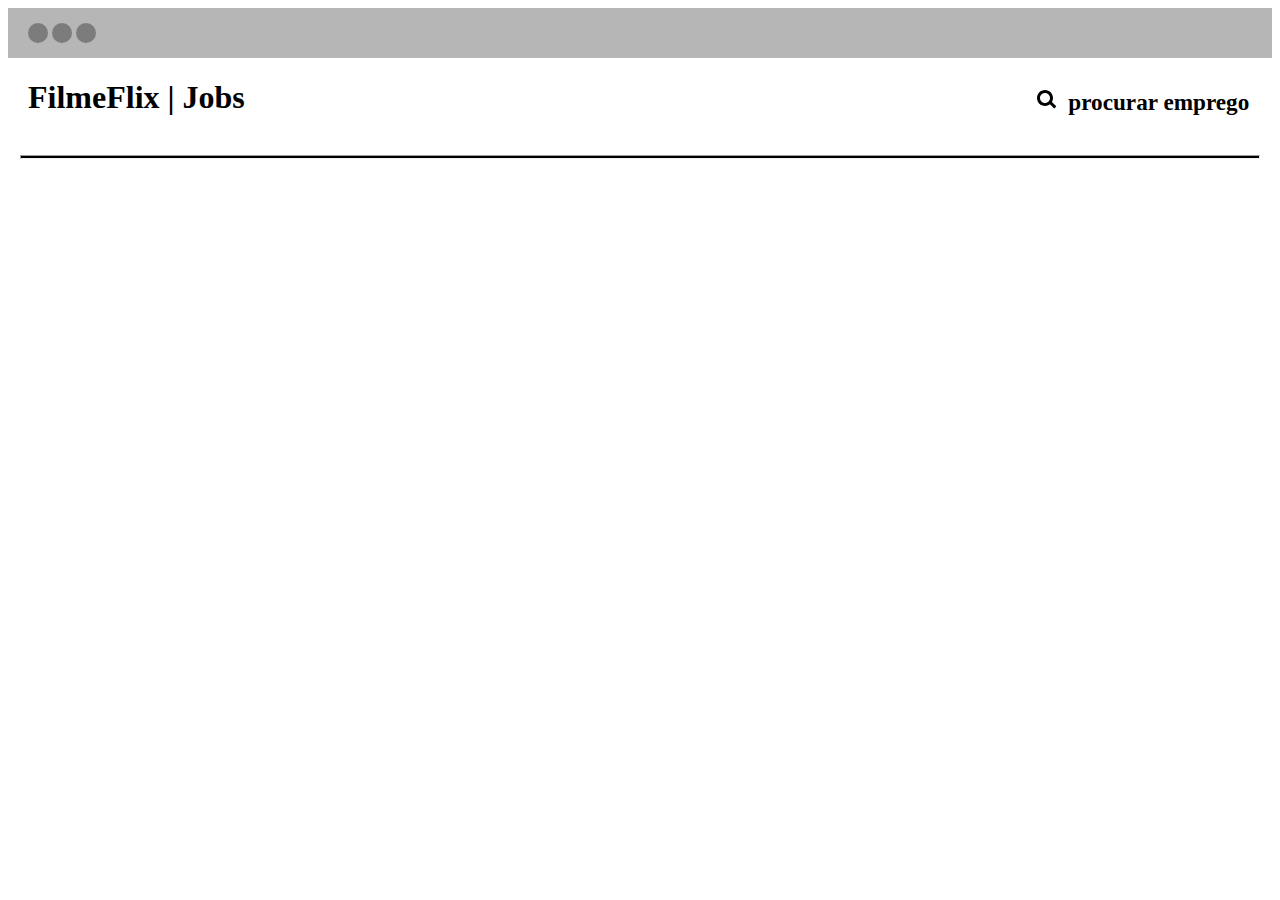
==== bugs.html @ 455c8456 "paranoia" ====
<!DOCTYPE html>
<html lang="en">
<head>
    <meta charset="UTF-8">
    <meta http-equiv="X-UA-Compatible" content="IE=edge">
    <meta name="viewport" content="width=device-width, initial-scale=1.0">
    <title>Jobs</title>
    <link rel="stylesheet" href="css/style.css">
</head>
<body>
    <header>
        <div id="top">
            <div class="circle1"></div>
            <div class="circle2"></div>
            <div class="circle3"></div>
        </div>
        <div id="bottom">
            <div id="titulo">
       <h1>     FilmeFlix | Jobs</h1> 
    </div>
       <div id="right-object">
         <div id="img-lupa">
            <svg viewbox="0 0 20 20"><path d="M14.93 12l4.356 4.358c-.455.687-1.378 1.613-2.12 2.12l-4.205-4.202C11.6 15.356 9.877 16 8 16c-4.418 0-8-3.582-8-8s3.582-8 8-8 8 3.582 8 8c0 1.458-.39 2.824-1.07 4zM8 13c2.76 0 5-2.24 5-5s-2.24-5-5-5-5 2.24-5 5 2.24 5 5 5z"></path></svg>
         </div>
         <div id="texto-direita">
            <h4>  procurar emprego</h4>
         </div>
       </div>
        </div>
        <hr>
    </header>
---- css/style.css ----
#top{
    width: 100%;
    height: 50px;
    background-color: rgb(182, 182, 182);
}
#bottom{
  width: 100%;
    margin-left: 20px;
    display: flex;
}
#right-object{
  display: inline-block;
  width: 50%;
  margin-left: 60%;
}

hr{
    height: 2px;
    background-color: black;
}
.circle1 {
    height: 20px;
    width: 20px;
    background-color: #555;
    border-radius: 50%;
    margin-left: 20px;
    display: inline-block;
    margin-top: 15px;
    opacity: 0.6;
  }
  .circle2 {
    height: 20px;
    width: 20px;
    background-color: #555;
    border-radius: 50%;
    display: inline-block;
    opacity: 0.6;
  }
  .circle3 {
    height: 20px;
    width: 20px;
    background-color: #555;
    border-radius: 50%;
    display: inline-block;
    opacity: 0.6;
  }
#img-lupa{
    display: inline-block;
   margin: auto;
}

#texto-direita{
    display: inline-block;
    font-size: 145%;
    margin-left: 3%;
}
#titulo{
  width: 49%;
}

#palavra-chave{
  width: 50%;
  border: solid;
  display: flex;
}
#img-lupa-pc{
  display: block;
  width: 20px;
  height: 20px;
  margin: auto;
}
#texto-pc{
  
  font-size: 125%;
  margin-right: 70%;
  margin-bottom: 1%;
  margin-top: 0.2cm;
}
#informacao{
  display: inline-block;
  width: 570px;
  height: 60px;
  margin-top: 2%;
  margin-bottom: 2%;
}
#candidatar-se{
 display: inline-block;
 margin-left: 20%;

}
#jobs{
  border: solid;
  margin-left: 10%;
  margin-right: 15%;
  margin-top: 3%;
  font-size: 120%;
}
#info-job{
margin-left: 5%;
}
#job{
  margin-left: 3%;
}
hr{
  width:98%;
}
svg{
  width: 20px;
  height: 20px;
}
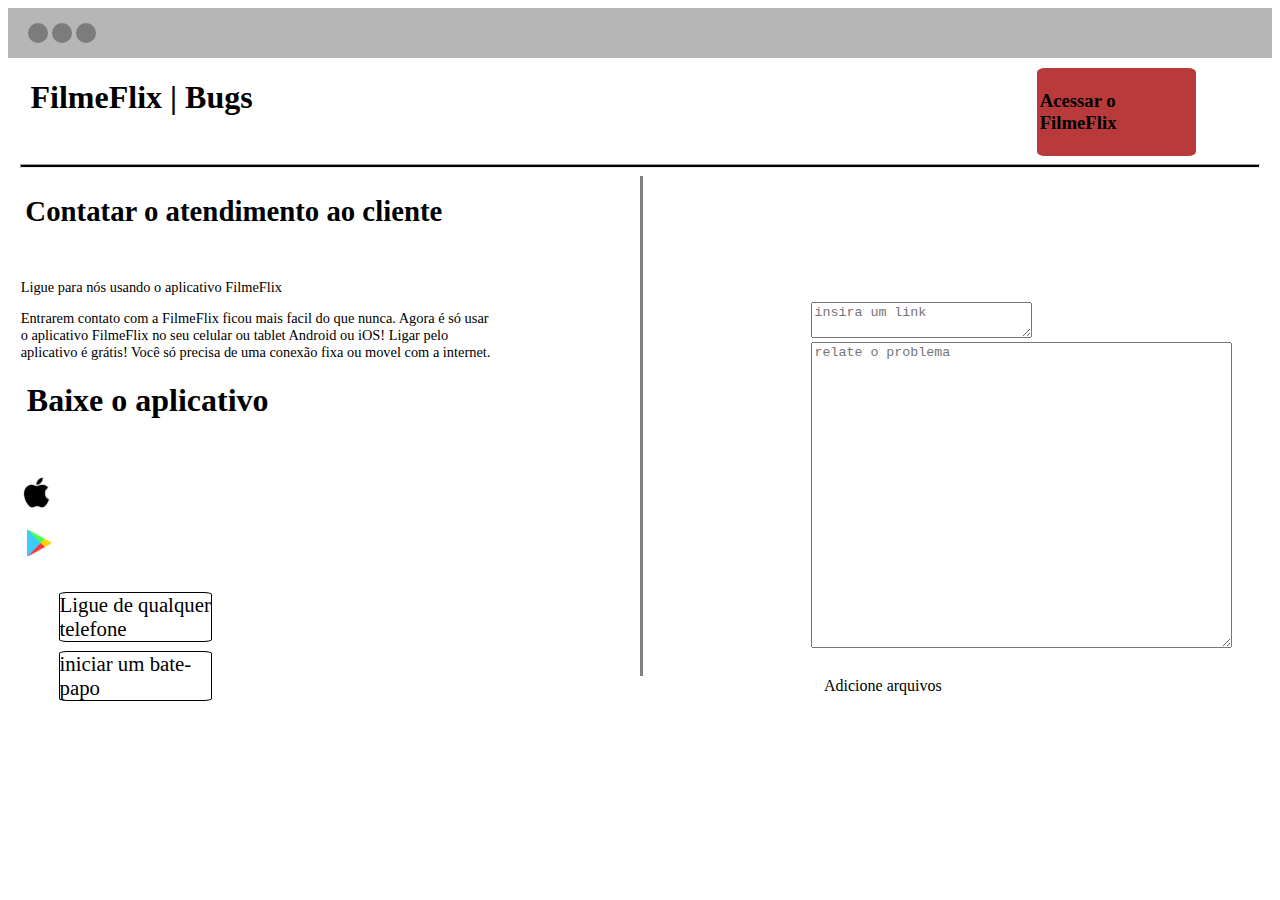
==== commit aa8933f9: "aaaaaa" ====
--- a/bugs.html
+++ b/bugs.html
@@ -4,8 +4,8 @@
     <meta charset="UTF-8">
     <meta http-equiv="X-UA-Compatible" content="IE=edge">
     <meta name="viewport" content="width=device-width, initial-scale=1.0">
-    <title>Jobs</title>
-    <link rel="stylesheet" href="css/style.css">
+    <title>Bugs</title>
+    <link rel="stylesheet" href="css/bugs.css">
 </head>
 <body>
     <header>
@@ -16,16 +16,78 @@
         </div>
         <div id="bottom">
             <div id="titulo">
-       <h1>     FilmeFlix | Jobs</h1> 
+       <h1> FilmeFlix | Bugs</h1> 
     </div>
        <div id="right-object">
-         <div id="img-lupa">
-            <svg viewbox="0 0 20 20"><path d="M14.93 12l4.356 4.358c-.455.687-1.378 1.613-2.12 2.12l-4.205-4.202C11.6 15.356 9.877 16 8 16c-4.418 0-8-3.582-8-8s3.582-8 8-8 8 3.582 8 8c0 1.458-.39 2.824-1.07 4zM8 13c2.76 0 5-2.24 5-5s-2.24-5-5-5-5 2.24-5 5 2.24 5 5 5z"></path></svg>
-         </div>
-         <div id="texto-direita">
-            <h4>  procurar emprego</h4>
-         </div>
+        <div id="button">
+        <h3>Acessar o FilmeFlix</h3>
+    </div>
        </div>
         </div>
         <hr>
-    </header>+    </header>
+
+ <div id="corpo">
+    <div id="left">
+        <div id="introducao">
+       <h1>Contatar o atendimento ao cliente</h1>
+       <br>
+       <p>
+        Ligue para nós usando o aplicativo FilmeFlix
+       </p>
+       <p>
+        Entrarem contato com a FilmeFlix ficou mais facil do que nunca. Agora é só usar o aplicativo FilmeFlix no seu celular ou tablet Android ou iOS! Ligar pelo aplicativo é grátis! Você só precisa de uma conexão fixa ou movel com a internet.
+       </p>
+     </div>
+ 
+     <div id="app">
+        <h1>Baixe o aplicativo</h1>
+        <br>
+        <br>
+        <div id="apps">
+         <div id="apple">
+            <img src="img/apple.png" alt="" width="5%" height="5%" > 
+         </div>
+        <br><br>
+         <div id="gps">
+          <img src="img/playstore.png" alt="" width="4%" height="4%" >
+         </div>
+        </div>
+     </div>
+
+      <div id="botoes">
+       <div id="ligue">
+          <ba>Ligue de qualquer telefone</ba>
+       </div>
+       <div id="batepapo">
+        <ba>iniciar um bate-papo</ba>
+       </div>
+      </div>
+
+
+     </div>
+
+
+     <div id="right">
+       <div id="margemD">
+        <div id="link">
+            <textarea rows="2" cols="25" placeholder="insira um link"></textarea>
+        </div>
+        <div id="relato">
+            <textarea rows="20" cols="50" placeholder="relate o problema"></textarea>
+        </div>
+        <div id="add">
+            <div id="textArq">
+              Adicione arquivos
+            </div>
+            <div id="image">
+              <img src="" alt="">
+            </div>
+        </div>
+        <div id="btnEnviar">
+          
+        </div>
+     </div>  
+    </div>
+ </div>
+</body>--- a/css/bugs.css
+++ b/css/bugs.css
@@ -0,0 +1,125 @@
+#top{
+    width: 100%;
+    height: 50px;
+    background-color: rgb(182, 182, 182);
+}
+#bottom{
+  width: 100%;
+    margin-left: 20px;
+    display: flex;
+}
+#right-object{
+  display: inline-block;
+  width: 50%;
+  margin-left: 60%;
+}
+
+hr{
+    height: 2px;
+    background-color: black;
+}
+.circle1 {
+    height: 20px;
+    width: 20px;
+    background-color: #555;
+    border-radius: 50%;
+    margin-left: 20px;
+    display: inline-block;
+    margin-top: 15px;
+    opacity: 0.6;
+  }
+  .circle2 {
+    height: 20px;
+    width: 20px;
+    background-color: #555;
+    border-radius: 50%;
+    display: inline-block;
+    opacity: 0.6;
+  }
+  .circle3 {
+    height: 20px;
+    width: 20px;
+    background-color: #555;
+    border-radius: 50%;
+    display: inline-block;
+    opacity: 0.6;
+  }
+
+  #titulo{
+    width: 49%;
+  }
+  
+hr{
+  width:98%;
+}
+
+#button{
+    margin-top: 4%;
+    background-color: rgb(184, 58, 58);
+    border: solid;
+    border-color: rgb(184, 58, 58);
+    width: 60%;
+    border-radius: 5%;
+}
+#left{
+    width: 50%;
+    border-right: 3px solid gray;
+  height: 500px;
+}
+#rigth{
+    width: 50%;
+    
+}
+#introducao{
+    margin-left: 2%;
+    width: 75%;
+    font-size: 90%;
+}
+#app{
+    margin-left: 2%;
+}
+#gps{
+    display: inline-block;
+    margin-left: 1%;
+}
+#apple{
+    display: inline-block; 
+    margin-left: 0.1%;
+}
+
+#ligue{
+
+ border: 1px solid;
+ width: 80%;
+ font-size: 130%;
+ border-radius: 5%;
+}
+#batepapo{
+ margin-top: 5%;
+ border: 1px solid;
+ width: 80%;
+ font-size: 130%;
+ border-radius: 5%;
+}
+#botoes{
+    margin-left: 8%;
+    margin-top: 5%;
+    width: 30%;
+    
+}
+h1{
+    margin-left: 1%;
+}
+#margemD{
+ margin-left: 40%;
+ margin-top: 30%;
+}
+#corpo{
+    display: flex;
+}
+#textArq{
+    margin-left: 5%;
+}
+#add{
+    margin-top: 10%;
+}
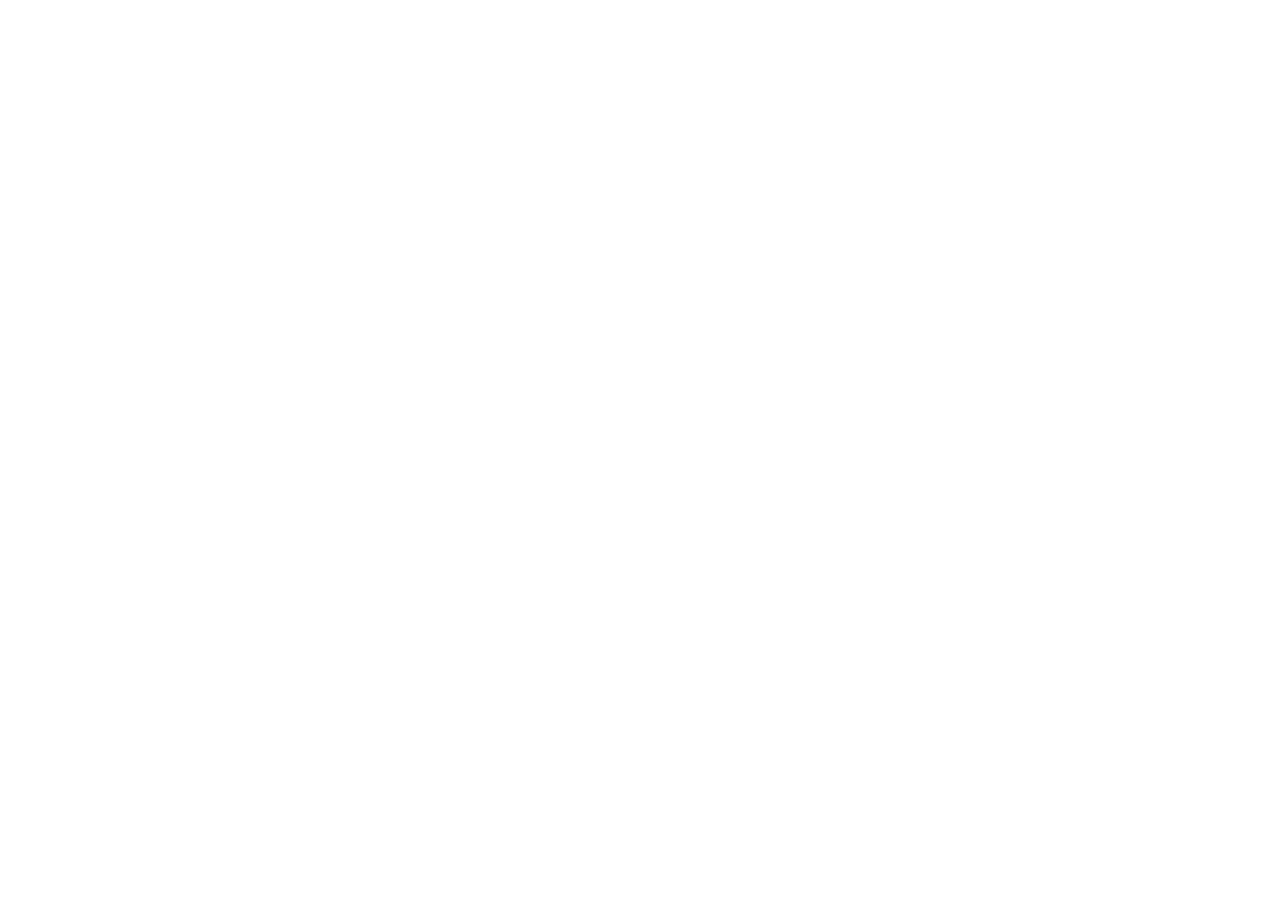
==== commit 36aa6a99: "Adição do cadastro de filme e mudança do style.css" ====
--- a/bugs.html
+++ b/bugs.html
@@ -4,90 +4,9 @@
     <meta charset="UTF-8">
     <meta http-equiv="X-UA-Compatible" content="IE=edge">
     <meta name="viewport" content="width=device-width, initial-scale=1.0">
-    <title>Bugs</title>
-    <link rel="stylesheet" href="css/bugs.css">
+    <title>Document</title>
 </head>
 <body>
-    <header>
-        <div id="top">
-            <div class="circle1"></div>
-            <div class="circle2"></div>
-            <div class="circle3"></div>
-        </div>
-        <div id="bottom">
-            <div id="titulo">
-       <h1> FilmeFlix | Bugs</h1> 
-    </div>
-       <div id="right-object">
-        <div id="button">
-        <h3>Acessar o FilmeFlix</h3>
-    </div>
-       </div>
-        </div>
-        <hr>
-    </header>
-
- <div id="corpo">
-    <div id="left">
-        <div id="introducao">
-       <h1>Contatar o atendimento ao cliente</h1>
-       <br>
-       <p>
-        Ligue para nós usando o aplicativo FilmeFlix
-       </p>
-       <p>
-        Entrarem contato com a FilmeFlix ficou mais facil do que nunca. Agora é só usar o aplicativo FilmeFlix no seu celular ou tablet Android ou iOS! Ligar pelo aplicativo é grátis! Você só precisa de uma conexão fixa ou movel com a internet.
-       </p>
-     </div>
- 
-     <div id="app">
-        <h1>Baixe o aplicativo</h1>
-        <br>
-        <br>
-        <div id="apps">
-         <div id="apple">
-            <img src="img/apple.png" alt="" width="5%" height="5%" > 
-         </div>
-        <br><br>
-         <div id="gps">
-          <img src="img/playstore.png" alt="" width="4%" height="4%" >
-         </div>
-        </div>
-     </div>
-
-      <div id="botoes">
-       <div id="ligue">
-          <ba>Ligue de qualquer telefone</ba>
-       </div>
-       <div id="batepapo">
-        <ba>iniciar um bate-papo</ba>
-       </div>
-      </div>
-
-
-     </div>
-
-
-     <div id="right">
-       <div id="margemD">
-        <div id="link">
-            <textarea rows="2" cols="25" placeholder="insira um link"></textarea>
-        </div>
-        <div id="relato">
-            <textarea rows="20" cols="50" placeholder="relate o problema"></textarea>
-        </div>
-        <div id="add">
-            <div id="textArq">
-              Adicione arquivos
-            </div>
-            <div id="image">
-              <img src="" alt="">
-            </div>
-        </div>
-        <div id="btnEnviar">
-          
-        </div>
-     </div>  
-    </div>
- </div>
-</body>+    
+</body>
+</html>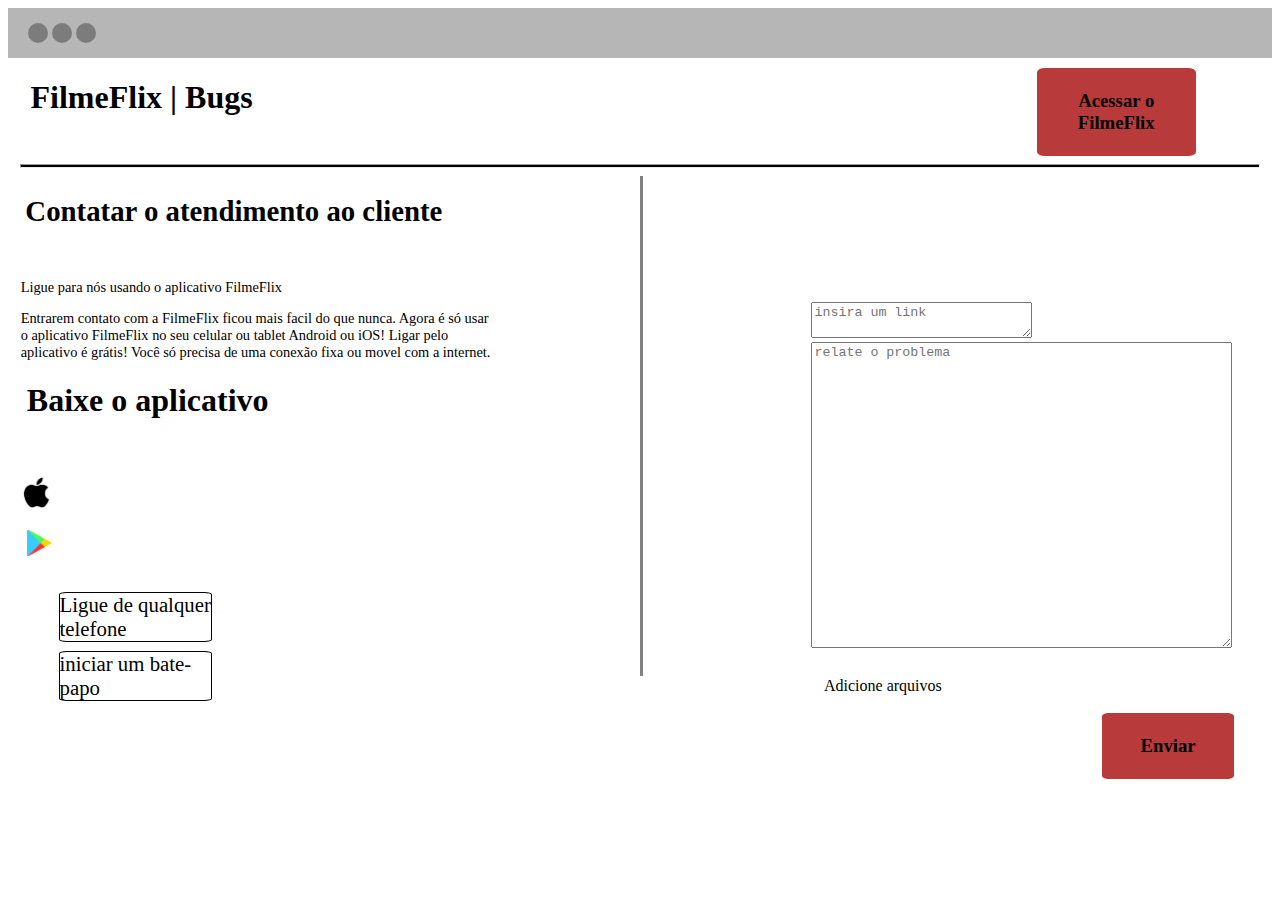
==== commit 40da247a: "atualizando tudo" ====
--- a/bugs.html
+++ b/bugs.html
@@ -4,9 +4,90 @@
     <meta charset="UTF-8">
     <meta http-equiv="X-UA-Compatible" content="IE=edge">
     <meta name="viewport" content="width=device-width, initial-scale=1.0">
-    <title>Document</title>
+    <title>Bugs</title>
+    <link rel="stylesheet" href="css/bugs.css">
 </head>
 <body>
-    
-</body>
-</html>+    <header>
+        <div id="top">
+            <div class="circle1"></div>
+            <div class="circle2"></div>
+            <div class="circle3"></div>
+        </div>
+        <div id="bottom">
+            <div id="titulo">
+       <h1> FilmeFlix | Bugs</h1> 
+    </div>
+       <div id="right-object">
+        <div id="button">
+        <h3>Acessar o FilmeFlix</h3>
+    </div>
+       </div>
+        </div>
+        <hr>
+    </header>
+
+ <div id="corpo">
+    <div id="left">
+        <div id="introducao">
+       <h1>Contatar o atendimento ao cliente</h1>
+       <br>
+       <p>
+        Ligue para nós usando o aplicativo FilmeFlix
+       </p>
+       <p>
+        Entrarem contato com a FilmeFlix ficou mais facil do que nunca. Agora é só usar o aplicativo FilmeFlix no seu celular ou tablet Android ou iOS! Ligar pelo aplicativo é grátis! Você só precisa de uma conexão fixa ou movel com a internet.
+       </p>
+     </div>
+ 
+     <div id="app">
+        <h1>Baixe o aplicativo</h1>
+        <br>
+        <br>
+        <div id="apps">
+         <div id="apple">
+            <img src="img/apple.png" alt="" width="5%" height="5%" > 
+         </div>
+        <br><br>
+         <div id="gps">
+          <img src="img/playstore.png" alt="" width="4%" height="4%" >
+         </div>
+        </div>
+     </div>
+
+      <div id="botoes">
+       <div id="ligue">
+          <ba>Ligue de qualquer telefone</ba>
+       </div>
+       <div id="batepapo">
+        <ba>iniciar um bate-papo</ba>
+       </div>
+      </div>
+
+
+     </div>
+
+
+     <div id="right">
+       <div id="margemD">
+        <div id="link">
+            <textarea rows="2" cols="25" placeholder="insira um link"></textarea>
+        </div>
+        <div id="relato">
+            <textarea rows="20" cols="50" placeholder="relate o problema"></textarea>
+        </div>
+        <div id="add">
+            <div id="textArq">
+              Adicione arquivos
+            </div>
+            <div id="image">
+              <img src="img/img.PNG" alt="">
+            </div>
+        </div>
+        <div id="btnEnviar">
+            <h3>Enviar</h3>
+        </div>
+     </div>  
+    </div>
+ </div>
+</body>--- a/css/bugs.css
+++ b/css/bugs.css
@@ -0,0 +1,136 @@
+#top{
+    width: 100%;
+    height: 50px;
+    background-color: rgb(182, 182, 182);
+}
+#bottom{
+  width: 100%;
+    margin-left: 20px;
+    display: flex;
+}
+#right-object{
+  display: inline-block;
+  width: 50%;
+  margin-left: 60%;
+}
+
+hr{
+    height: 2px;
+    background-color: black;
+}
+.circle1 {
+    height: 20px;
+    width: 20px;
+    background-color: #555;
+    border-radius: 50%;
+    margin-left: 20px;
+    display: inline-block;
+    margin-top: 15px;
+    opacity: 0.6;
+  }
+  .circle2 {
+    height: 20px;
+    width: 20px;
+    background-color: #555;
+    border-radius: 50%;
+    display: inline-block;
+    opacity: 0.6;
+  }
+  .circle3 {
+    height: 20px;
+    width: 20px;
+    background-color: #555;
+    border-radius: 50%;
+    display: inline-block;
+    opacity: 0.6;
+  }
+
+  #titulo{
+    width: 49%;
+  }
+  
+hr{
+  width:98%;
+}
+
+#button{
+    margin-top: 4%;
+    background-color: rgb(184, 58, 58);
+    border: solid;
+    border-color: rgb(184, 58, 58);
+    width: 60%;
+    border-radius: 5%;
+    text-align: center;
+}
+#left{
+    width: 50%;
+    border-right: 3px solid gray;
+  height: 500px;
+}
+#rigth{
+    width: 50%;
+    
+}
+#introducao{
+    margin-left: 2%;
+    width: 75%;
+    font-size: 90%;
+}
+#app{
+    margin-left: 2%;
+}
+#gps{
+    display: inline-block;
+    margin-left: 1%;
+}
+#apple{
+    display: inline-block; 
+    margin-left: 0.1%;
+}
+
+#ligue{
+
+ border: 1px solid;
+ width: 80%;
+ font-size: 130%;
+ border-radius: 5%;
+}
+#batepapo{
+ margin-top: 5%;
+ border: 1px solid;
+ width: 80%;
+ font-size: 130%;
+ border-radius: 5%;
+}
+#botoes{
+    margin-left: 8%;
+    margin-top: 5%;
+    width: 30%;
+    
+}
+h1{
+    margin-left: 1%;
+}
+#margemD{
+ margin-left: 40%;
+ margin-top: 30%;
+}
+#corpo{
+    display: flex;
+}
+#textArq{
+    margin-left: 5%;
+}
+#add{
+    margin-top: 10%;
+}
+#btnEnviar{
+  background-color: rgb(184, 58, 58);
+  border: solid;
+  border-color: rgb(184, 58, 58);
+  border-radius: 5%;
+  height: 35%;
+  width: 50%;
+  text-align: center;
+  margin-left: 115%;
+}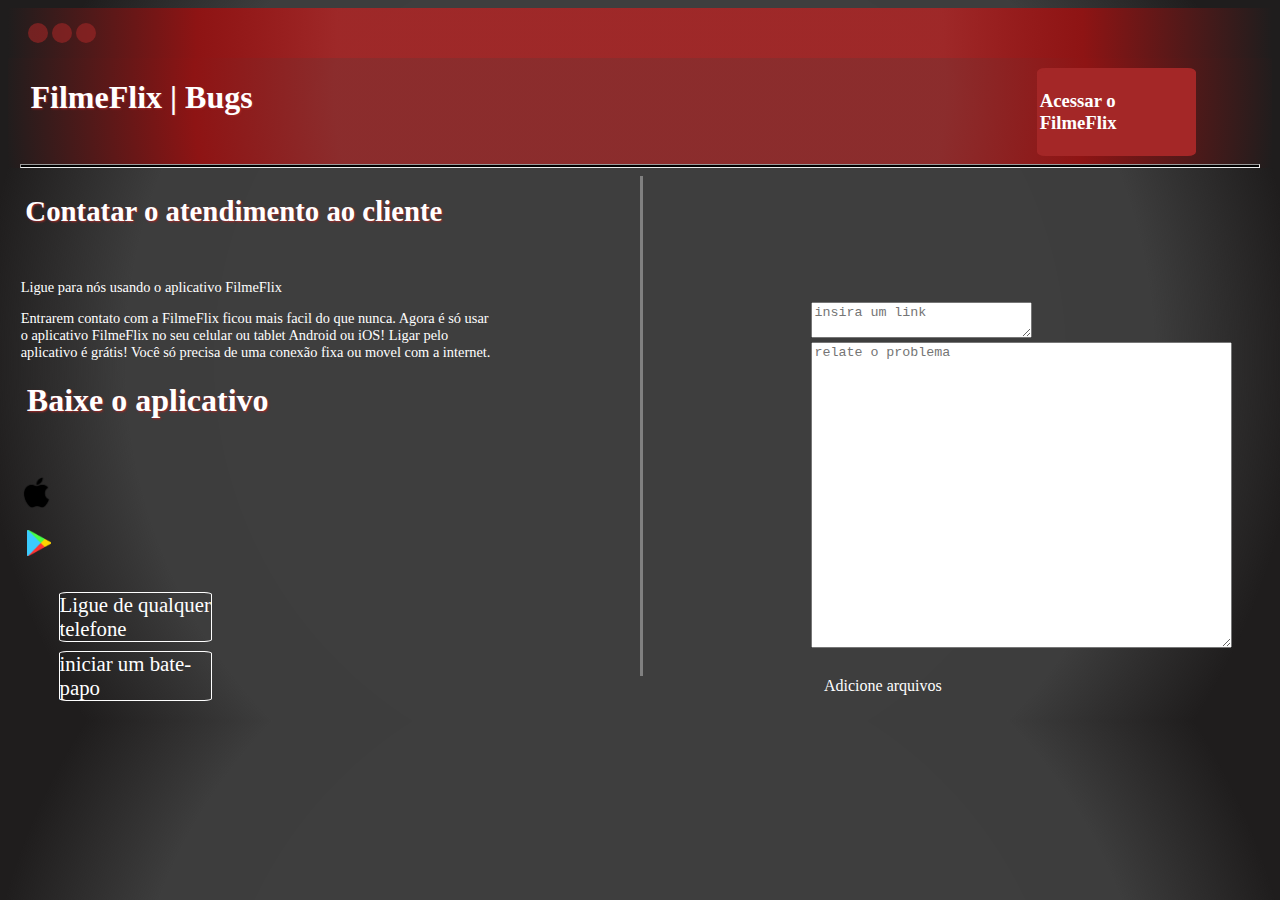
==== commit 8f71a35a: "fudi td" ====
--- a/bugs.html
+++ b/bugs.html
@@ -81,11 +81,11 @@
               Adicione arquivos
             </div>
             <div id="image">
-              <img src="img/img.PNG" alt="">
+              <img src="" alt="">
             </div>
         </div>
         <div id="btnEnviar">
-            <h3>Enviar</h3>
+          
         </div>
      </div>  
     </div>
--- a/css/bugs.css
+++ b/css/bugs.css
@@ -1,7 +1,15 @@
+body{
+  background: radial-gradient(circle, rgba(0,0,0,0.7553396358543417) 46%, rgba(0,0,0,0.7609418767507002) 70%, rgba(31,29,29,1) 90%);
+color: white;
+}
+header{
+  background: radial-gradient(circle, rgba(164,39,39,0.7553396358543417) 48%, rgba(142,20,20,1) 70%, rgba(31,29,29,1) 100%);
+}
 #top{
     width: 100%;
     height: 50px;
-    background-color: rgb(182, 182, 182);
+    background: radial-gradient(circle, rgba(164,39,39,0.7553396358543417) 48%, rgba(142,20,20,1) 70%, rgba(31,29,29,1) 100%);
+
 }
 #bottom{
   width: 100%;
@@ -19,31 +27,31 @@
     background-color: black;
 }
 .circle1 {
-    height: 20px;
-    width: 20px;
-    background-color: #555;
-    border-radius: 50%;
-    margin-left: 20px;
-    display: inline-block;
-    margin-top: 15px;
-    opacity: 0.6;
-  }
-  .circle2 {
-    height: 20px;
-    width: 20px;
-    background-color: #555;
-    border-radius: 50%;
-    display: inline-block;
-    opacity: 0.6;
-  }
-  .circle3 {
-    height: 20px;
-    width: 20px;
-    background-color: #555;
-    border-radius: 50%;
-    display: inline-block;
-    opacity: 0.6;
-  }
+  height: 20px;
+  width: 20px;
+  background-color: rgb(164, 39, 39);
+  border-radius: 50%;
+  margin-left: 20px;
+  display: inline-block;
+  margin-top: 15px;
+  opacity: 0.6;
+}
+.circle2 {
+  height: 20px;
+  width: 20px;
+  background-color: rgb(164, 39, 39);
+  border-radius: 50%;
+  display: inline-block;
+  opacity: 0.6;
+}
+.circle3 {
+  height: 20px;
+  width: 20px;
+  background-color: rgb(164, 39, 39);
+  border-radius: 50%;
+  display: inline-block;
+  opacity: 0.6;
+}
 
   #titulo{
     width: 49%;
@@ -55,16 +63,15 @@
 
 #button{
     margin-top: 4%;
-    background-color: rgb(184, 58, 58);
+    background-color: rgb(164, 39, 39);
     border: solid;
-    border-color: rgb(184, 58, 58);
+    border-color:rgb(164, 39, 39);
     width: 60%;
     border-radius: 5%;
-    text-align: center;
 }
 #left{
     width: 50%;
-    border-right: 3px solid gray;
+    border-right: 3px solid gray ;
   height: 500px;
 }
 #rigth{
@@ -124,13 +131,26 @@
 #add{
     margin-top: 10%;
 }
+<<<<<<< HEAD
 #btnEnviar{
-  background-color: rgb(184, 58, 58);
+  background-color: rgb(164, 39, 39);
   border: solid;
-  border-color: rgb(184, 58, 58);
+  border-color:rgb(164, 39, 39);
   border-radius: 5%;
   height: 35%;
   width: 50%;
   text-align: center;
   margin-left: 115%;
-}+}
+h1{
+  color: white;
+  text-shadow: 1px 1px 2px rgb(164, 39, 39);
+}
+p{
+ color: white;
+}
+ba{
+ color: white;
+}
+=======
+>>>>>>> parent of 40da247 (atualizando tudo)
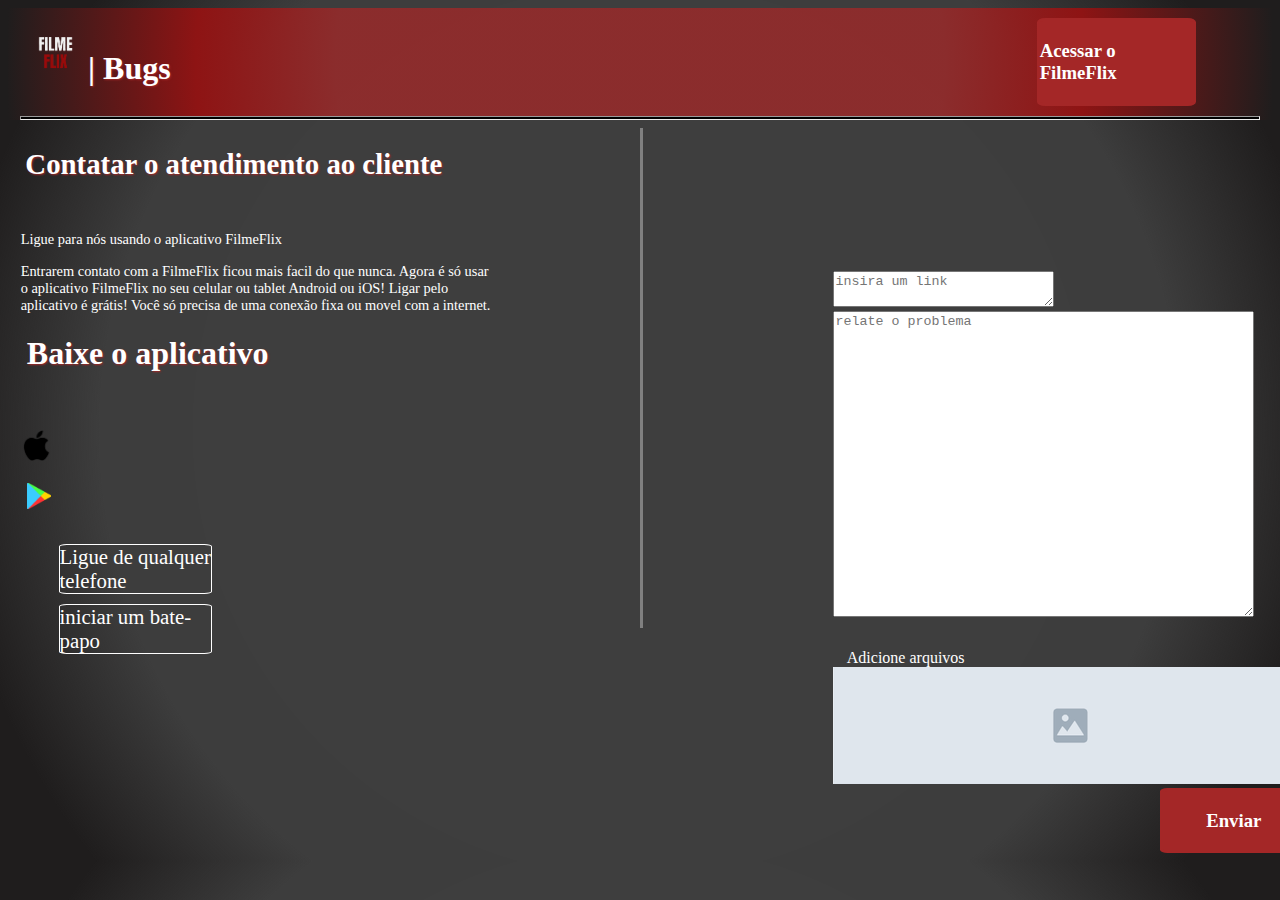
==== commit 798b9857: "aaaaa" ====
--- a/bugs.html
+++ b/bugs.html
@@ -9,14 +9,9 @@
 </head>
 <body>
     <header>
-        <div id="top">
-            <div class="circle1"></div>
-            <div class="circle2"></div>
-            <div class="circle3"></div>
-        </div>
         <div id="bottom">
             <div id="titulo">
-       <h1> FilmeFlix | Bugs</h1> 
+       <h1> <img src="img/logo.png" alt="" height="20%" width="20%" > | Bugs</h1> 
     </div>
        <div id="right-object">
         <div id="button">
@@ -81,11 +76,11 @@
               Adicione arquivos
             </div>
             <div id="image">
-              <img src="" alt="">
+              <img src="img/img.PNG" alt="">
             </div>
         </div>
         <div id="btnEnviar">
-          
+            <h3>Enviar</h3>
         </div>
      </div>  
     </div>
--- a/css/bugs.css
+++ b/css/bugs.css
@@ -10,6 +10,9 @@
     height: 50px;
     background: radial-gradient(circle, rgba(164,39,39,0.7553396358543417) 48%, rgba(142,20,20,1) 70%, rgba(31,29,29,1) 100%);
 
+}
+h1.img{
+  margin: auto;
 }
 #bottom{
   width: 100%;
@@ -131,7 +134,6 @@
 #add{
     margin-top: 10%;
 }
-<<<<<<< HEAD
 #btnEnviar{
   background-color: rgb(164, 39, 39);
   border: solid;
@@ -152,5 +154,3 @@
 ba{
  color: white;
 }
-=======
->>>>>>> parent of 40da247 (atualizando tudo)
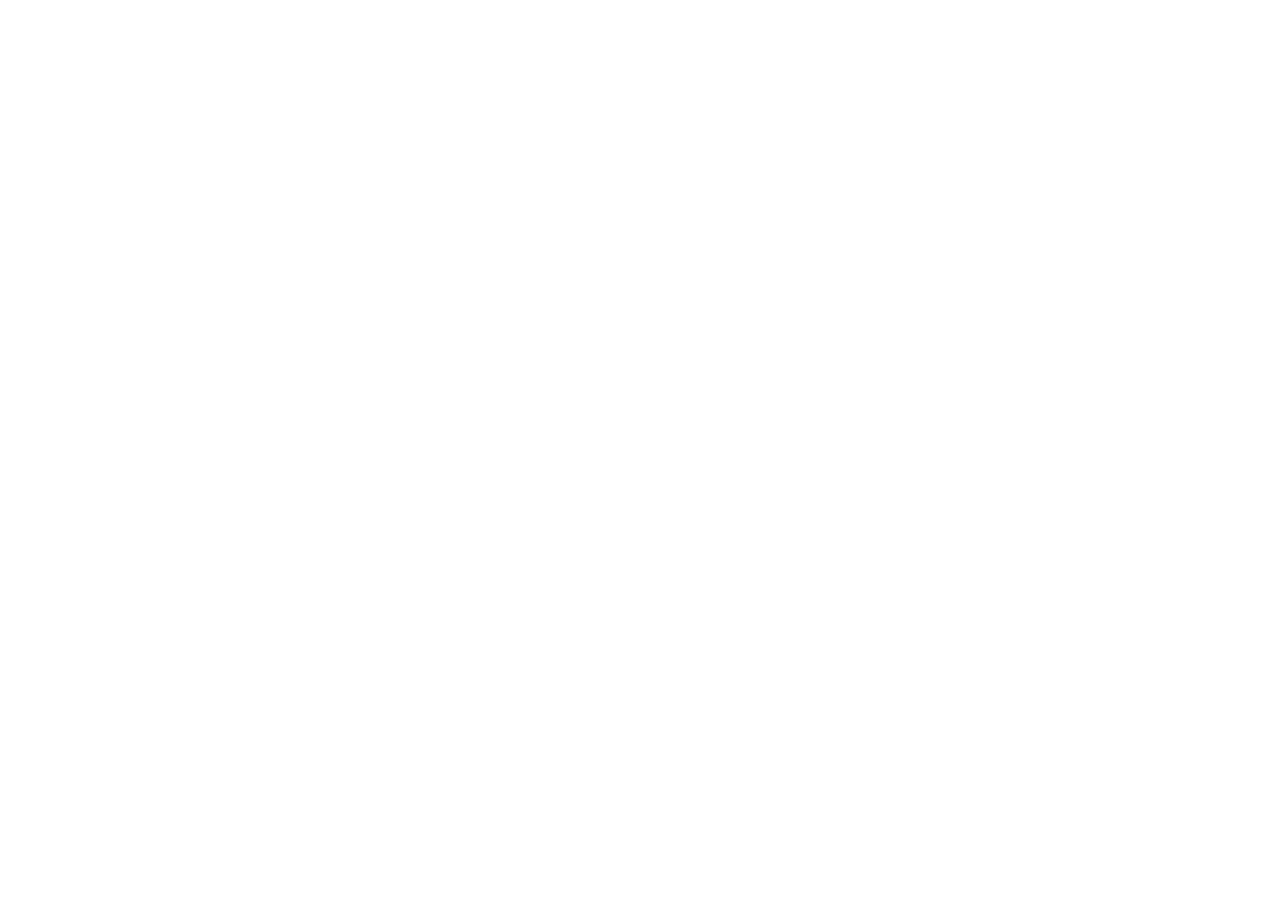
==== commit cb61648c: "Merge branch 'Gustavo' of https://github.com/LorenzoBrunoBueno/projeto-colaborativo" ====
--- a/bugs.html
+++ b/bugs.html
@@ -4,85 +4,9 @@
     <meta charset="UTF-8">
     <meta http-equiv="X-UA-Compatible" content="IE=edge">
     <meta name="viewport" content="width=device-width, initial-scale=1.0">
-    <title>Bugs</title>
-    <link rel="stylesheet" href="css/bugs.css">
+    <title>Document</title>
 </head>
 <body>
-    <header>
-        <div id="bottom">
-            <div id="titulo">
-       <h1> <img src="img/logo.png" alt="" height="20%" width="20%" > | Bugs</h1> 
-    </div>
-       <div id="right-object">
-        <div id="button">
-        <h3>Acessar o FilmeFlix</h3>
-    </div>
-       </div>
-        </div>
-        <hr>
-    </header>
-
- <div id="corpo">
-    <div id="left">
-        <div id="introducao">
-       <h1>Contatar o atendimento ao cliente</h1>
-       <br>
-       <p>
-        Ligue para nós usando o aplicativo FilmeFlix
-       </p>
-       <p>
-        Entrarem contato com a FilmeFlix ficou mais facil do que nunca. Agora é só usar o aplicativo FilmeFlix no seu celular ou tablet Android ou iOS! Ligar pelo aplicativo é grátis! Você só precisa de uma conexão fixa ou movel com a internet.
-       </p>
-     </div>
- 
-     <div id="app">
-        <h1>Baixe o aplicativo</h1>
-        <br>
-        <br>
-        <div id="apps">
-         <div id="apple">
-            <img src="img/apple.png" alt="" width="5%" height="5%" > 
-         </div>
-        <br><br>
-         <div id="gps">
-          <img src="img/playstore.png" alt="" width="4%" height="4%" >
-         </div>
-        </div>
-     </div>
-
-      <div id="botoes">
-       <div id="ligue">
-          <ba>Ligue de qualquer telefone</ba>
-       </div>
-       <div id="batepapo">
-        <ba>iniciar um bate-papo</ba>
-       </div>
-      </div>
-
-
-     </div>
-
-
-     <div id="right">
-       <div id="margemD">
-        <div id="link">
-            <textarea rows="2" cols="25" placeholder="insira um link"></textarea>
-        </div>
-        <div id="relato">
-            <textarea rows="20" cols="50" placeholder="relate o problema"></textarea>
-        </div>
-        <div id="add">
-            <div id="textArq">
-              Adicione arquivos
-            </div>
-            <div id="image">
-              <img src="img/img.PNG" alt="">
-            </div>
-        </div>
-        <div id="btnEnviar">
-            <h3>Enviar</h3>
-        </div>
-     </div>  
-    </div>
- </div>
-</body>+    
+</body>
+</html>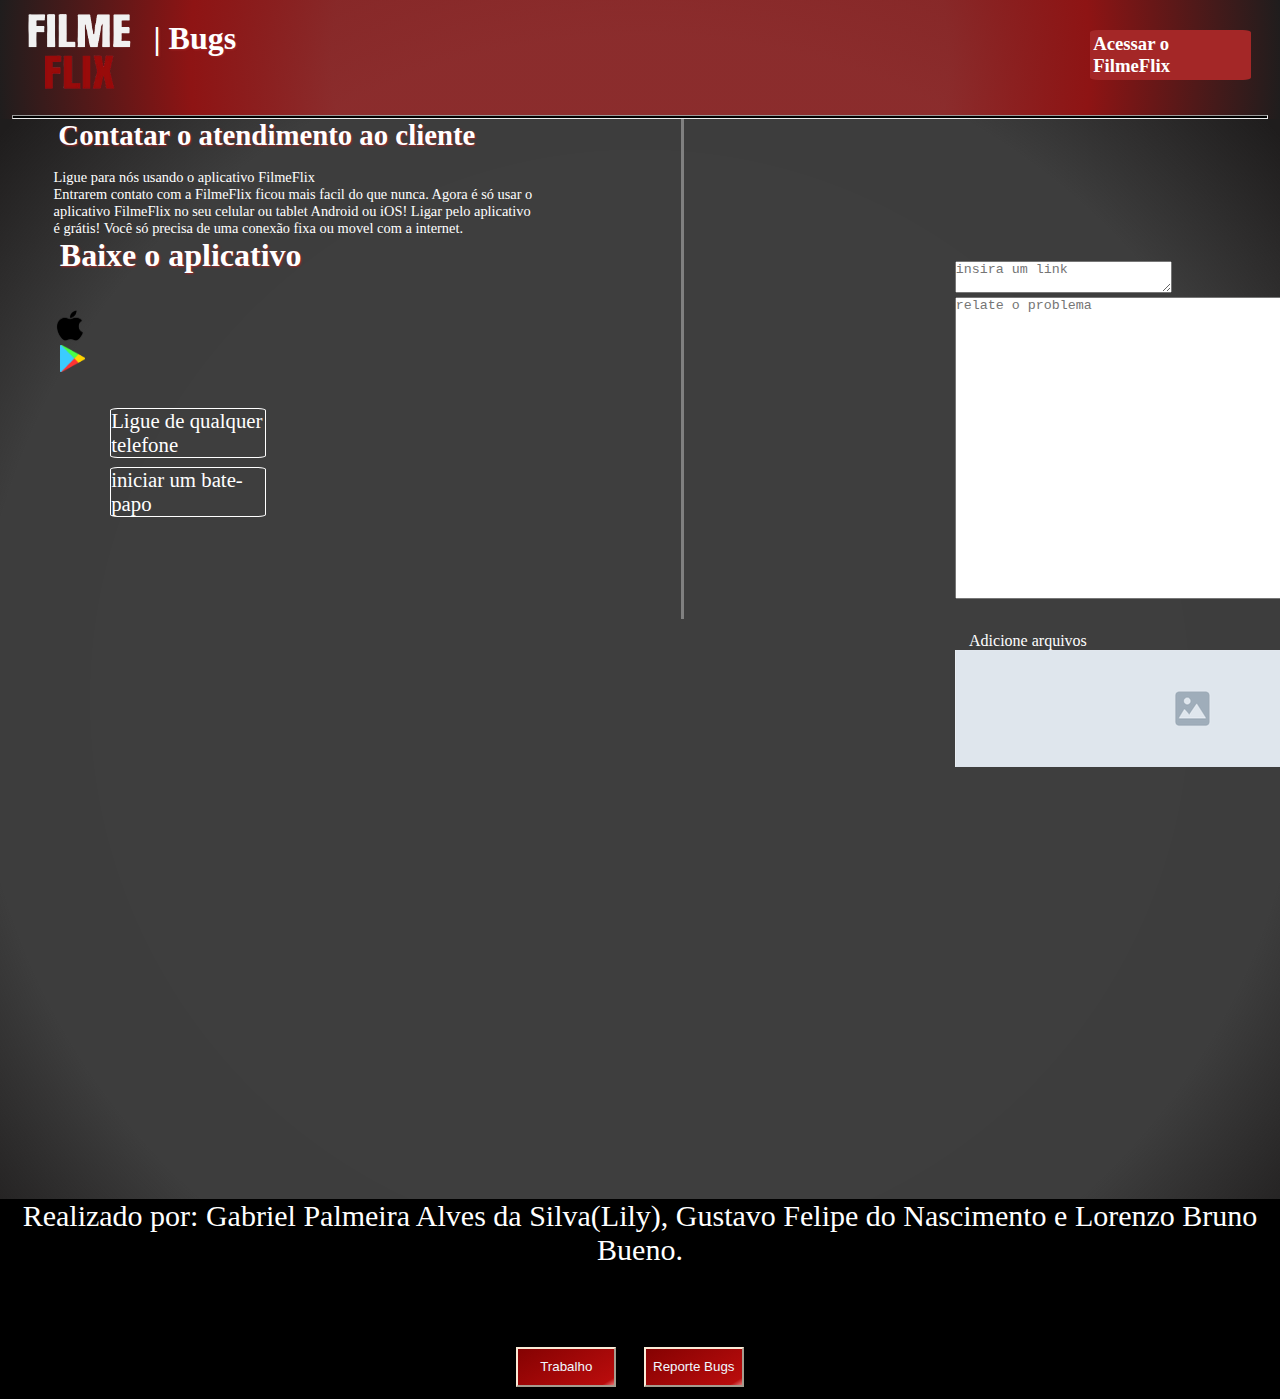
==== commit 2cf0a6c0: "Merge branch 'bugs' of https://github.com/LorenzoBrunoBueno/projeto-colaborativo" ====
--- a/bugs.html
+++ b/bugs.html
@@ -4,9 +4,95 @@
     <meta charset="UTF-8">
     <meta http-equiv="X-UA-Compatible" content="IE=edge">
     <meta name="viewport" content="width=device-width, initial-scale=1.0">
-    <title>Document</title>
+    <title>Bugs</title>
+    <link rel="stylesheet" href="assets/css/bugs.css">
 </head>
 <body>
+    <header>
+        <div id="bottom">
+            <div id="titulo">
+       <h1> <img src="assets/img/logo.png" alt="" height="20%" width="20%" > | Bugs</h1> 
+    </div>
+       <div id="right-object">
+        <div id="button">
+        <h3>Acessar o FilmeFlix</h3>
+    </div>
+       </div>
+        </div>
+        <hr>
+    </header>
+
+ <div id="corpo">
+    <div id="left">
+        <div id="introducao">
+       <h1>Contatar o atendimento ao cliente</h1>
+       <br>
+       <p>
+        Ligue para nós usando o aplicativo FilmeFlix
+       </p>
+       <p>
+        Entrarem contato com a FilmeFlix ficou mais facil do que nunca. Agora é só usar o aplicativo FilmeFlix no seu celular ou tablet Android ou iOS! Ligar pelo aplicativo é grátis! Você só precisa de uma conexão fixa ou movel com a internet.
+       </p>
+     </div>
+ 
+     <div id="app">
+        <h1>Baixe o aplicativo</h1>
+        <br>
+        <br>
+        <div id="apps">
+         <div id="apple">
+            <img src="assets/img/apple.png" alt="" width="5%" height="5%" > 
+         </div>
+      
+         <div id="gps">
+          <img src="assets/img/playstore.png" alt="" width="4%" height="4%" >
+         </div>
+        </div>
+     </div>
+
+      <div id="botoes">
+       <div id="ligue">
+          <ba>Ligue de qualquer telefone</ba>
+       </div>
+       <div id="batepapo">
+        <ba>iniciar um bate-papo</ba>
+       </div>
+      </div>
+
+
+     </div>
+
+
+     <div id="right">
+       <div id="margemD">
+        <div id="link">
+            <textarea rows="2" cols="25" placeholder="insira um link"></textarea>
+        </div>
+        <div id="relato">
+            <textarea rows="20" cols="50" placeholder="relate o problema"></textarea>
+        </div>
+        <div id="add">
+            <div id="textArq">
+              Adicione arquivos
+            </div>
+            <div id="image">
+              <img src="assets/img/img.PNG" alt="">
+            </div>
+        </div>
+        <div id="btnEnviar">
+            <h3>Enviar</h3>
+        </div>
+     </div>  
+    </div>
+ </div>
+ <footer>
+    <p>
+        Realizado por: Gabriel Palmeira Alves da Silva(Lily), Gustavo Felipe do Nascimento e Lorenzo Bruno Bueno.
+    </p>
+    <p>
+        <a href="jobs.html"><button>Trabalho</button></a>
+        <a href="bugs.html"><button>Reporte Bugs</button></a>
+    </p>   
     
+</footer>
 </body>
-</html>--- a/assets/css/bugs.css
+++ b/assets/css/bugs.css
@@ -0,0 +1,195 @@
+*{
+  margin: 0 auto;
+  padding: 0;
+
+}
+body{
+  background: radial-gradient(circle, rgba(0,0,0,0.7553396358543417) 46%, rgba(0,0,0,0.7609418767507002) 70%, rgba(31,29,29,1) 90%);
+color: white;
+}
+header{
+  background: radial-gradient(circle, rgba(164,39,39,0.7553396358543417) 48%, rgba(142,20,20,1) 70%, rgba(31,29,29,1) 100%);
+  padding: 20px 0 0 0;
+
+}
+#top{
+    width: 100%;
+    height: 50px;
+    background: radial-gradient(circle, rgba(164,39,39,0.7553396358543417) 48%, rgba(142,20,20,1) 70%, rgba(31,29,29,1) 100%);
+
+}
+h1.img{
+  margin: auto;
+}
+#bottom{
+  width: 100%;
+    margin-left: 20px;
+    display: flex;
+}
+#right-object{
+  display: inline-block;
+  width: 50%;
+  margin-left: 60%;
+}
+
+hr{
+    height: 2px;
+    background-color: black;
+}
+.circle1 {
+  height: 20px;
+  width: 20px;
+  background-color: rgb(164, 39, 39);
+  border-radius: 50%;
+  margin-left: 20px;
+  display: inline-block;
+  margin-top: 15px;
+  opacity: 0.6;
+}
+.circle2 {
+  height: 20px;
+  width: 20px;
+  background-color: rgb(164, 39, 39);
+  border-radius: 50%;
+  display: inline-block;
+  opacity: 0.6;
+}
+.circle3 {
+  height: 20px;
+  width: 20px;
+  background-color: rgb(164, 39, 39);
+  border-radius: 50%;
+  display: inline-block;
+  opacity: 0.6;
+}
+
+  #titulo{
+    width: 49%;
+  }
+  
+hr{
+  width:98%;
+}
+
+#button{
+    margin-top: 4%;
+    background-color: rgb(164, 39, 39);
+    border: solid;
+    border-color:rgb(164, 39, 39);
+    width: 60%;
+    border-radius: 5%;
+}
+#left{
+    width: 50%;
+    border-right: 3px solid gray ;
+  height: 500px;
+}
+#rigth{
+    width: 50%;
+ 
+    
+}
+#introducao{
+    margin-left: 2%;
+    width: 75%;
+    font-size: 90%;
+}
+#app{
+    margin-left: 2%;
+}
+#gps{
+    display: inline-block;
+    margin-left: 1%;
+}
+#apple{
+    display: inline-block;
+    margin-left: 0.1%;
+}
+
+#ligue{
+
+ border: 1px solid;
+ width: 80%;
+ font-size: 130%;
+ border-radius: 5%;
+}
+#batepapo{
+ margin-top: 5%;
+ border: 1px solid;
+ width: 80%;
+ font-size: 130%;
+ border-radius: 5%;
+}
+#botoes{
+    margin-left: 8%;
+    margin-top: 5%;
+    width: 30%;
+    
+}
+h1{
+    margin-left: 1%;
+}
+#margemD{
+ margin-left: 40%;
+ margin-top: 30%;
+}
+#corpo{
+    display: flex;
+}
+#textArq{
+    margin-left: 5%;
+}
+#add{
+    margin-top: 10%;
+}
+#btnEnviar{
+  background-color: rgb(164, 39, 39);
+  border: solid;
+  border-color:rgb(164, 39, 39);
+  border-radius: 5%;
+  height: 35%;
+  width: 50%;
+  text-align: center;
+  margin-left: 115%;
+}
+h1{
+  color: white;
+  text-shadow: 1px 1px 2px rgb(164, 39, 39);
+}
+p{
+ color: white;
+}
+ba{
+ color: white;
+}
+#bottom img{
+  float:left;
+  width: 150px;
+  height: 120px;
+  margin-left: -19px;
+  margin-top: -25px;
+}
+footer{
+  margin-top: 400px;
+  height: 200px;
+  width: 100%;
+  background-color: black;
+  color: antiquewhite;
+  text-align: center;
+  display: inline-block;
+
+}
+footer button{
+  width: 100px;
+  height: 40px;
+  margin-right: 20px;
+  margin-top: 80px;
+  text-align: center;
+  color: aliceblue;
+  background: rgb(133,2,2);
+  background: linear-gradient(149deg, rgba(133,2,2,1) 0%, rgba(184,12,12,1) 92%, rgba(230,116,116,1) 100%);
+  border-color: antiquewhite;
+}
+footer p{
+  font-size: 30px;
+}